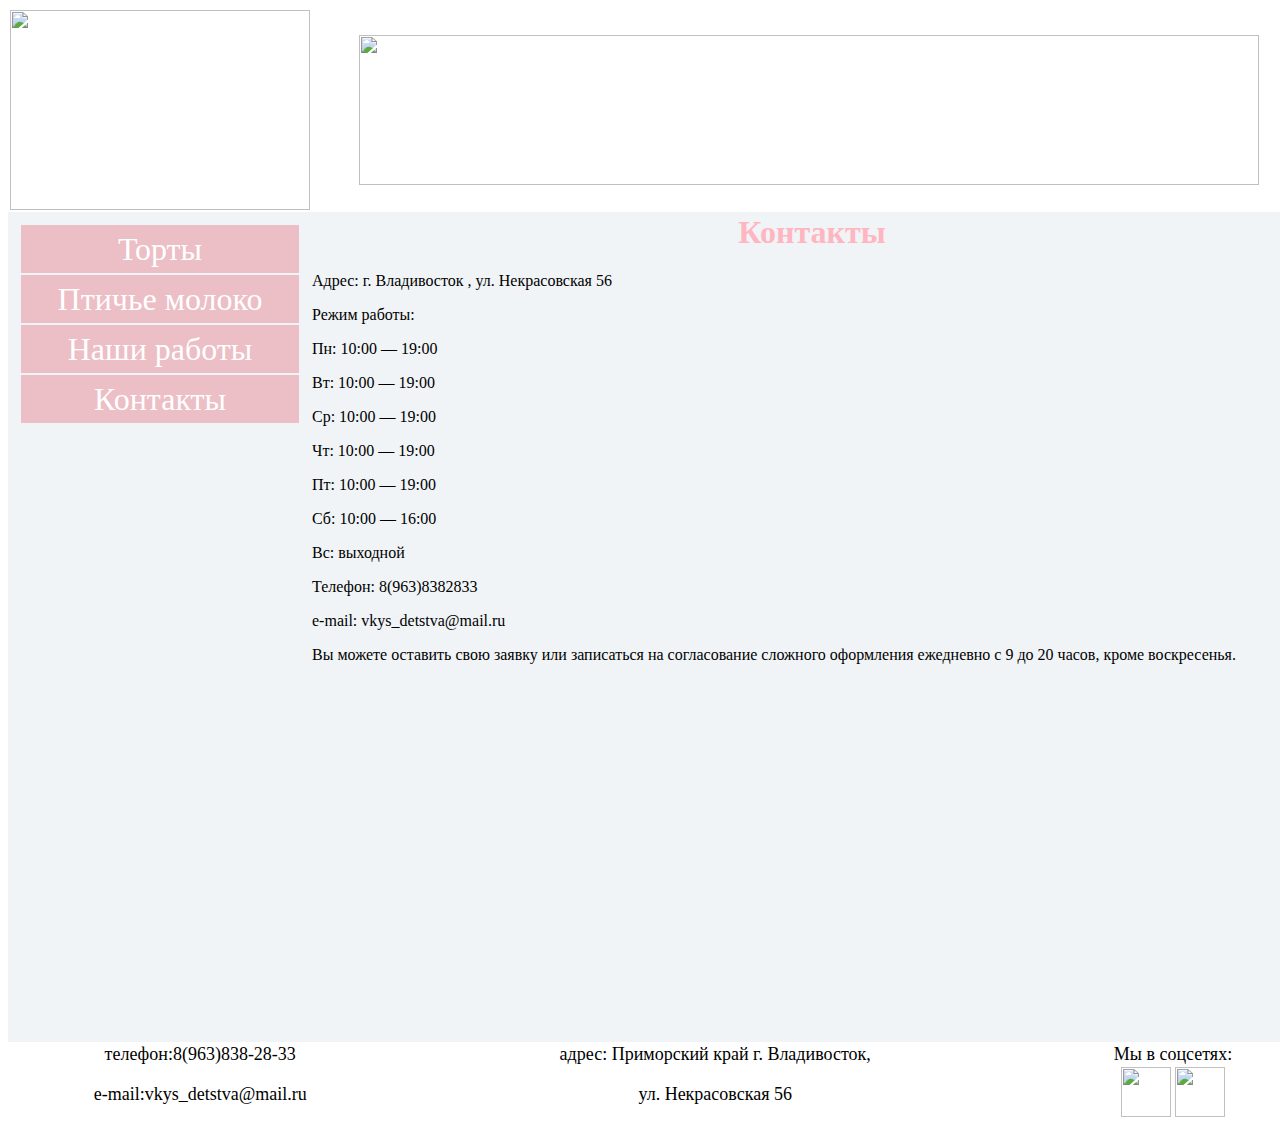
==== Contact.html @ 851657eb "Add files via upload" ====
<html>
    <head>
          <link rel="stylesheet" href="main.css">
        <meta http-equiv="Content-Type" content="text/html; charset=utf-8"/>
        
        <meta name="DC.title" content= "Контактная информация"/>
        
        <meta name="DC.creator" content= "Остапенко Елизавета"/>
        
        <meta name="DC.description" content= "Заказать торт Владивосток"/>
        
        <title> Контакты </title>
        
        <meta name="description" content= "Торты на заказ"/>
        
        <meta name="keywords" content= "контакты, часы работы, Владивоток, контактная информация, телефон,оформить заказ, заказать" />
        
        <meta http-equiv="content-language" content="ru" >
        
        
        
        
        
        
        </head>
    
<body >
    <table  width="1300" height="200" align="center" cellpadding= "0" border-bottom="3px" border-bottom-color="000"> 
     <TR><!--строка-->
         <td > <a href="index.html"> <img src="images/logo2.png" width="300" height="200"> </a>
         </td><!--столбец-->
          <td width="1000" height="200"  align="center" > <a href="index.html">
              <img src="images/logo%205.png" width="900" height="150"> 
              </a>
              </td>
                      </TR>   
    </table>
   
        <table bgcolor="#f0f4f7" width="1300"
    height="200" align="center" cellpadding= "0">
        <TR> <td width="300" height="200" valign="top" > 
            <table width="300" height="50"  bgcolor="#ECBEC5" border="10px"   bordercolor="#f0f4f7" cellspacing="0" celpadding="0">
   <tr>
       <td width="" height="50"  align="center"><font face="Monotype corsiva" size="6" color="white"> <a href="Torty.html"> Торты </a> </font></td>
                </tr>  
 <tr>
     <td width="" height="50" align="center"> <font face="Monotype corsiva" size="6" color="white">  <a href="Ptich'emoloko.html"> Птичье молоко </a> </font>
     </td> 
                </tr>
                <tr>
     <td width="" height="50" align="center"> <font face="Monotype corsiva" size="6" color="white">  <a href="Nashiraboty.html"> Наши работы </a> </font> </td> 
                </tr>
                <tr>
    <td width="" height="50" align="center"> <font face="Monotype corsiva" size="6" color="white"> <a href="Contact.html"> Контакты </a> </font> </td> 
                </tr>
  </table>
            </td>
      <td  width="1000" height="30" valign="top"> <h1 > Контакты </h1> 
             <table width="1000" height="200">
               <TR width="1000" height="30" > Адрес: г. Владивосток , ул. Некрасовская 56 
               </TR>
                 <TR width="1000" height="30" > <P> Режим работы: </P>
               </TR>
               <TR width="1000" height="30" > <P> Пн:    10:00 — 19:00</P>
               </TR>
                 <TR width="1000" height="30" > <P> Вт:   10:00 — 19:00 </P>
               </TR>
                 <TR width="1000" height="30" > <P> Ср:    10:00 — 19:00 </P>
               </TR>
                  <TR width="1000" height="30" > <P> Чт:   10:00 — 19:00 </P>
               </TR>
                   <TR width="1000" height="30" > <P> Пт:   10:00 — 19:00 </P>
               </TR>
                 <TR width="1000" height="30" > <P>   Сб:    10:00 — 16:00 </P>
               </TR>
                 <TR width="700" height="30"> <P>  Вс:    выходной   </P>
               </TR>
                  <TR width="1000" height="30"> <P> Телефон: 8(963)8382833   </P>
               </TR>
                  <TR width="1000" height="30"> <P> e-mail: vkys_detstva@mail.ru   </P>
               </TR>
                 <TR width="1000" height="30" align="top"> <P> Вы можете оставить свою заявку или записаться на согласование сложного оформления ежедневно с 9 до 20 часов, кроме воскресенья.  </P>
               </TR>
                             </table>
            </td>
        </TR> 
        </table>
    
    <!--футер начало-->
   
 <table width="1300" height="70" align="center" cellpadding= "0"> 
     <TR><!--строка-->
        
         <td width="500" height="5"  align="center" > <font face="Monotype corsiva" size="4" color="000"> 
              телефон:8(963)838-28-33
             </font>
         </td>
               
          <td width="1300" height="5"  align="center" > <font face="Monotype corsiva" size="4" color="000"> 
              адрес: Приморский край г. Владивосток,
              </font>
         </td>
         <td width="500" height="5"  align="center" > <font face="Monotype corsiva" size="4" color="000"> 
              Мы в соцсетях:
             </font>
         </td>
        </TR>
       <TR><!--строка-->
        
          <td width="600" height="0"  align="center" > <font face="Monotype corsiva" size="4" color="000"> 
              e-mail:vkys_detstva@mail.ru
              </font>
         </td>
               
          <td width="1300" height="5"  align="center" > <font face="Monotype corsiva" size="4" color="000"> 
              ул. Некрасовская 56
              </font>
         </td>
         <td width="500" height="5"  align="center" > <a href="https://vk.com/"target="_blank" >
              <img src="images/vk.png" width="50" height="50">
             </a>
             <a href="https://www.instagram.com/" target="_blank">
              <img src="images/inst.png" width="50" height="50">
             </a>   
           </td>
        </TR>
    </table>
    
    <!--футер конец-->
    
</body>
</html>
---- main.css ----
a{
    color:white;
    text-decoration: none;
    }
h1{
    text-align: center;
    font-family: monotype corsiva;
    color:lightpink
}
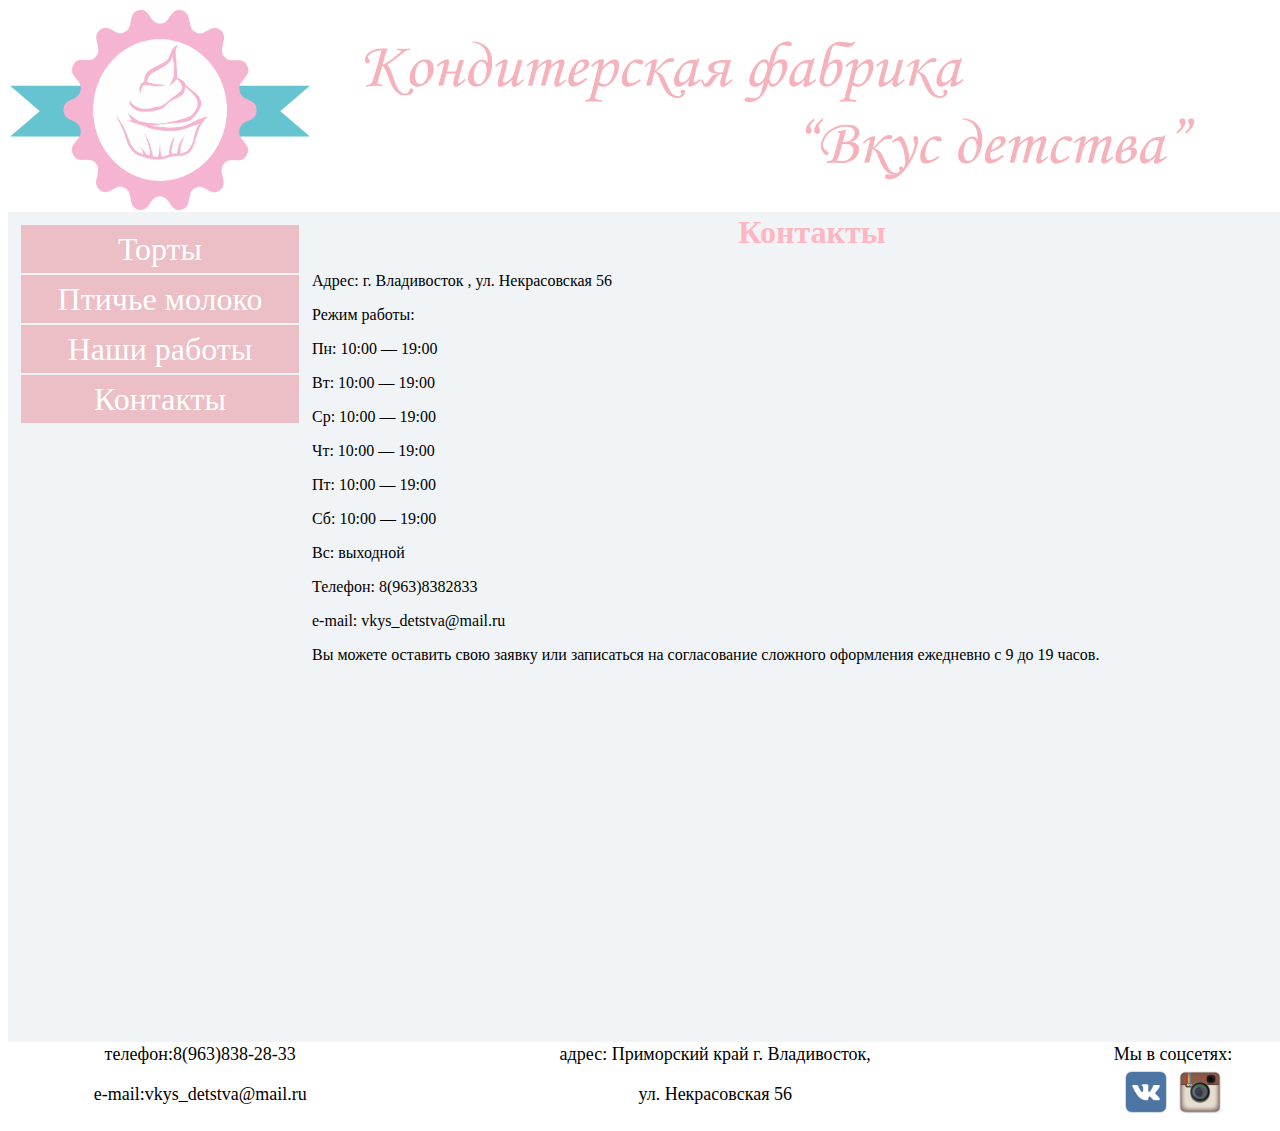
==== commit e33096fe: "Add files via upload" ====
--- a/Contact.html
+++ b/Contact.html
@@ -71,7 +71,7 @@
                </TR>
                    <TR width="1000" height="30" > <P> Пт:   10:00 — 19:00 </P>
                </TR>
-                 <TR width="1000" height="30" > <P>   Сб:    10:00 — 16:00 </P>
+                 <TR width="1000" height="30" > <P>   Сб:    10:00 — 19:00 </P>
                </TR>
                  <TR width="700" height="30"> <P>  Вс:    выходной   </P>
                </TR>
@@ -79,7 +79,7 @@
                </TR>
                   <TR width="1000" height="30"> <P> e-mail: vkys_detstva@mail.ru   </P>
                </TR>
-                 <TR width="1000" height="30" align="top"> <P> Вы можете оставить свою заявку или записаться на согласование сложного оформления ежедневно с 9 до 20 часов, кроме воскресенья.  </P>
+                 <TR width="1000" height="30" align="top"> <P> Вы можете оставить свою заявку или записаться на согласование сложного оформления ежедневно с 9 до 19 часов.  </P>
                </TR>
                              </table>
             </td>
